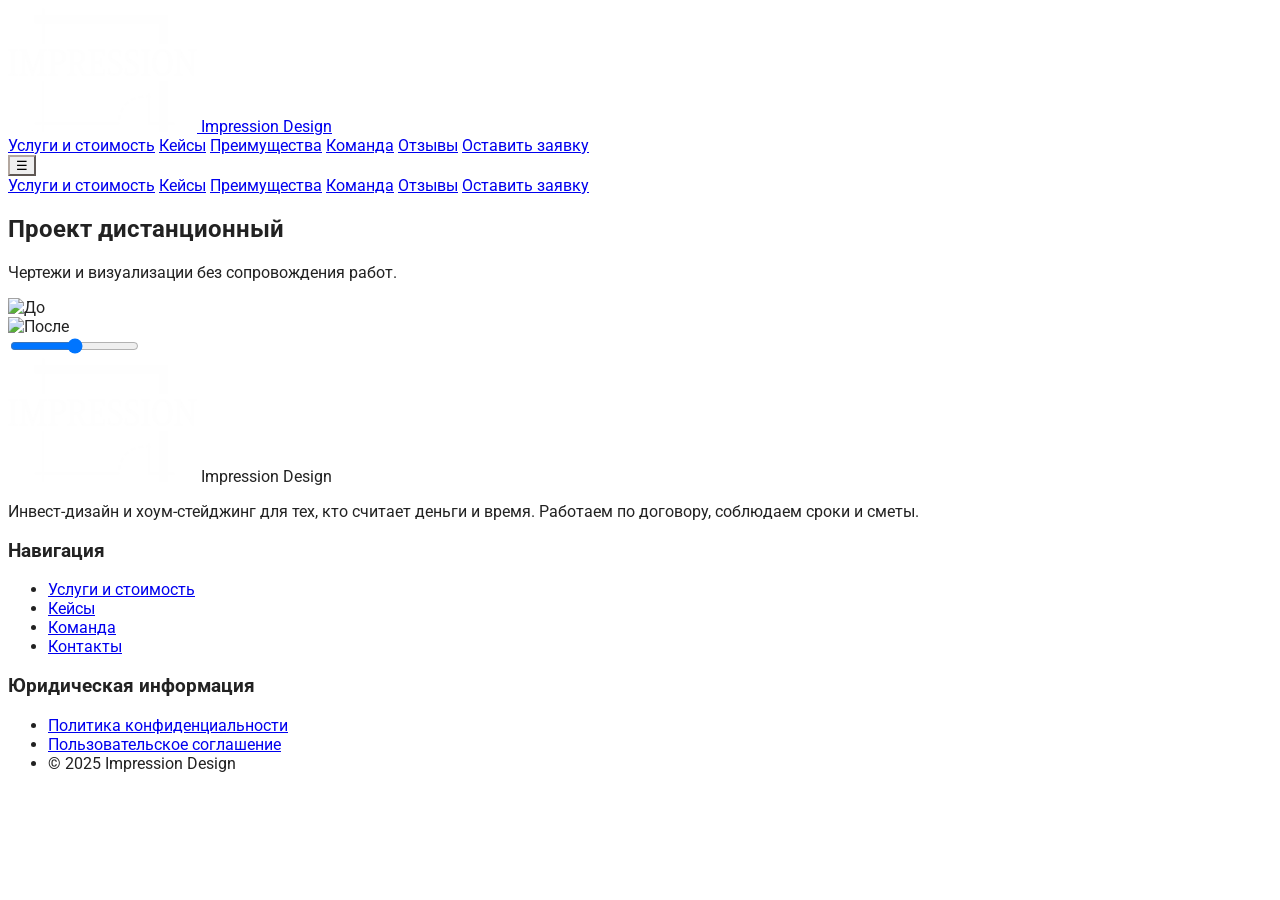
==== distancionny.html @ 1394a7b5 "Add service pages with sliders and update links" ====
<!doctype html>
<html lang="ru">
<head>
    <meta charset="utf-8"/>
    <meta content="width=device-width, initial-scale=1" name="viewport"/>
    <title>Проект дистанционный — Impression Design</title>

    <link href="https://fonts.googleapis.com" rel="preconnect">
    <link crossorigin href="https://fonts.gstatic.com" rel="preconnect">
    <link href="https://fonts.googleapis.com/css2?family=Roboto:wght@400;500;700&display=swap" rel="stylesheet">

    <script src="https://cdn.tailwindcss.com"></script>
    <script>
        tailwind.config = {
            theme: {
                extend: {
                    fontFamily: {
                        sans: ['Roboto', 'system-ui', 'Arial', 'sans-serif'],
                        serif: ['Roboto', 'system-ui', 'Arial', 'sans-serif']
                    },
                    colors: {
                        default: '#222222',
                        primary: '#b3a79f',
                        third: '#9a8162',
                        secondary: '#222222',
                        red: '#6b3e4a'
                    },
                    boxShadow: {
                        soft: '0 8px 24px rgba(0,0,0,0.08)'
                    }
                }
            }
        }
    </script>
    <link href="style.css" rel="stylesheet"/>
</head>
<body class="font-sans antialiased text-slate-800 bg-white">
<header class="sticky top-0 z-50 header-line border-primary-600 bg-[#9a8162]">
    <div class="max-w-7xl mx-auto px-4 sm:px-6 lg:px-8">
        <div class="flex items-center justify-between h-16">
            <a class="flex items-center gap-2 font-extrabold text-xl tracking-tight" href="index.html">
                <img alt="Impression Design logo" class="h-8 w-auto" src="assets/logo/logo_1.png"/>
                <span>Impression Design</span>
            </a>
            <nav class="hidden md:flex items-center gap-8 text-md font-semibold">
                <a class="hover:text-primary-700" href="index.html#services">Услуги и стоимость</a>
                <a class="hover:text-primary-700" href="index.html#cases">Кейсы</a>
                <a class="hover:text-primary-700" href="index.html#benefits">Преимущества</a>
                <a class="hover:text-primary-700" href="index.html#team">Команда</a>
                <a class="hover:text-primary-700" href="index.html#reviews">Отзывы</a>
                <a class="px-4 header-action-button py-2 rounded-xl backdrop-blur text-white  shadow-soft border border-slate-300 hover:border-primary-600" href="index.html#contact">Оставить заявку</a>
            </nav>
            <button aria-label="Открыть меню" class="md:hidden inline-flex items-center justify-center h-10 w-10 rounded-lg border border-slate-200" onclick="document.getElementById('mnav').classList.toggle('hidden')">☰
            </button>
        </div>
    </div>
    <div class="md:hidden hidden border-t border-slate-200 bg-white" id="mnav">
        <div class="max-w-7xl mx-auto px-4 py-3 grid gap-2 text-sm font-semibold">
            <a class="py-2" href="index.html#services">Услуги и стоимость</a>
            <a class="py-2" href="index.html#cases">Кейсы</a>
            <a class="py-2" href="index.html#benefits">Преимущества</a>
            <a class="py-2" href="index.html#team">Команда</a>
            <a class="py-2" href="index.html#reviews">Отзывы</a>
            <a class="py-2" href="index.html#contact">Оставить заявку</a>
        </div>
    </div>
</header>

<section class="py-20">
    <div class="max-w-3xl mx-auto px-4">
        <h1 class="text-3xl font-extrabold">Проект дистанционный</h1>
        <p class="mt-4 text-slate-600">Чертежи и визуализации без сопровождения работ.</p>
        <div class="relative mt-10" id="slider-container">
            <img src="https://images.unsplash.com/photo-1494526585095-c41746248156?auto=format&fit=crop&w=1200&q=80" alt="До" class="w-full">
            <div class="absolute top-0 left-0 h-full overflow-hidden" id="after-image" style="width:50%">
                <img src="https://images.unsplash.com/photo-1507089947368-19c1da9775ae?auto=format&fit=crop&w=1200&q=80" alt="После" class="w-full">
            </div>
            <input type="range" min="0" max="100" value="50" id="slider-range" class="absolute bottom-4 left-1/2 -translate-x-1/2 w-11/12">
        </div>
    </div>
</section>

<footer class="border-t border-slate-200 py-12">
    <div class="max-w-7xl mx-auto px-4 sm:px-6 lg:px-8 grid md:grid-cols-3 gap-8 text-sm">
        <div>
            <div class="flex items-center gap-2 font-extrabold text-lg">
                <img alt="Impression Design logo" class="h-8 w-auto" src="assets/logo/logo_1.png"/>
                <span>Impression Design</span>
            </div>
            <p class="mt-4 text-slate-600">Инвест‑дизайн и хоум‑стейджинг для тех, кто считает деньги и время. Работаем по договору, соблюдаем сроки и сметы.</p>
        </div>
        <div>
            <h3 class="font-semibold">Навигация</h3>
            <ul class="mt-3 space-y-2">
                <li><a class="hover:text-primary-700" href="index.html#services">Услуги и стоимость</a></li>
                <li><a class="hover:text-primary-700" href="index.html#cases">Кейсы</a></li>
                <li><a class="hover:text-primary-700" href="index.html#team">Команда</a></li>
                <li><a class="hover:text-primary-700" href="index.html#contact">Контакты</a></li>
            </ul>
        </div>
        <div>
            <h3 class="font-semibold">Юридическая информация</h3>
            <ul class="mt-3 space-y-2">
                <li><a class="hover:text-primary-700" href="#">Политика конфиденциальности</a></li>
                <li><a class="hover:text-primary-700" href="#">Пользовательское соглашение</a></li>
                <li class="text-slate-500">© 2025 Impression Design</li>
            </ul>
        </div>
    </div>
</footer>

<script>
    const header = document.querySelector('header');
    window.addEventListener('scroll', () => {
        if (window.scrollY > 0) {
            header.classList.add('backdrop-blur');
            header.classList.remove('bg-[#9a8162]');
        } else {
            header.classList.remove('backdrop-blur');
            header.classList.add('bg-[#9a8162]');
        }
    });
    const headerbtn = document.querySelector('.header-action-button');
    window.addEventListener('scroll', () => {
        if (window.scrollY > 0) {
            headerbtn.classList.remove('backdrop-blur');
            headerbtn.classList.add('bg-[#b3a79f]');
        } else {
            headerbtn.classList.add('backdrop-blur');
            headerbtn.classList.remove('bg-[#b3a79f]');
        }
    });
    const range = document.getElementById('slider-range');
    const after = document.getElementById('after-image');
    const update = () => after.style.width = range.value + '%';
    range.addEventListener('input', update);
    update();
</script>

</body>
</html>
---- style.css ----
:root {
  --color-default: #222222;
  --color-primary: #b3a79f;
  --color-3rd: #9a8162;
  --color-secondary: #222222;
  --color-red: #6b3e4a;
}

body {
  color: var(--color-default);
  font-family: 'Roboto', sans-serif;
}

.text-slate-800,
.text-slate-700,
.text-slate-600,
.text-slate-500 {
  color: var(--color-default);
}

.bg-slate-50 {
  background-color: var(--color-primary) !important;
}

.border-slate-200,
.border-slate-300 {
  border-color: var(--color-primary) !important;
}

.bg-primary-600 {
  background-color: var(--color-3rd) !important;
}

.hover\:bg-primary-700:hover {
  background-color: var(--color-primary) !important;
}

.text-primary-700,
.hover\:text-primary-700:hover {
  color: var(--color-3rd) !important;
}

.border-primary-600,
.hover\:border-primary-600:hover {
  border-color: var(--color-3rd) !important;
}

.hero-section {
  /*background-image: url('https://images.unsplash.com/photo-1631679706909-1844bbd07221?q=80&w=1092&auto=format&fit=crop&ixlib=rb-4.1.0&ixid=M3wxMjA3fDB8MHxwaG90by1wYWdlfHx8fGVufDB8fHx8fA%3D%3D');*/
  background-image: url(./assets/background/4а.png);
}

.hero-content {
  min-height: calc(100vh - 4rem);
  display: flex;
  align-items: center;
}

.hero-heading{
  color: white;
}

.hero-text{
  color: white !important;
}

.button-text-heading{
  color: white;
}

.header-line{
  /*color: white;*/
  /*color: var(--color-3rd);*/
  /*color: var(--color-primary);*/
  /*color: var(--color-red);*/
  color: var(--color-secondary);
  /*background-color: var(--color-3rd);*/
}

.blur-bg {
  background: rgba(255, 255, 255, 0.3); /* полупрозрачный фон */
  backdrop-filter: blur(10px);          /* эффект размытия */
  -webkit-backdrop-filter: blur(10px);  /* для Safari */
  border-radius: 12px;                  /* чтобы выглядело аккуратно */
}
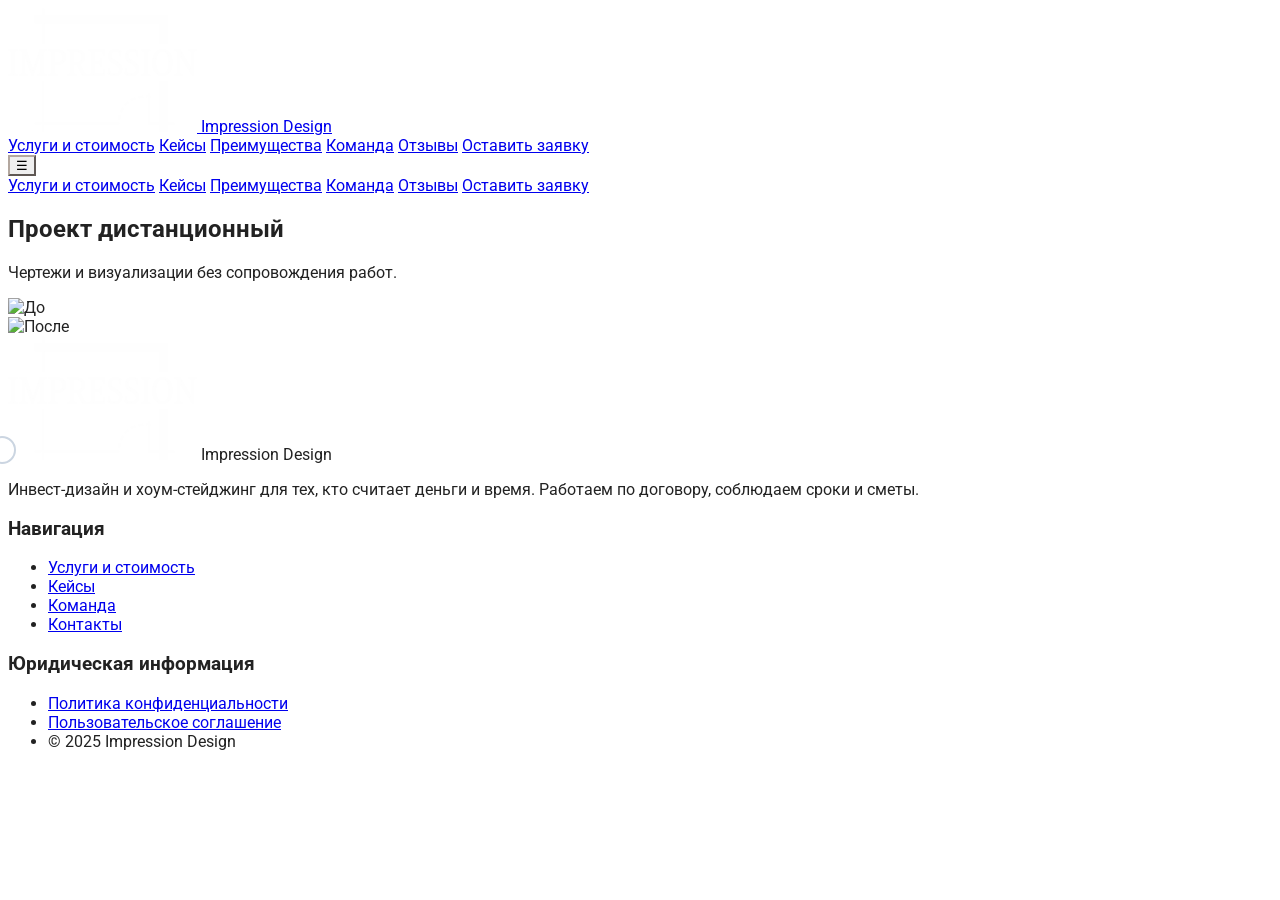
==== commit 71fe72e0: "feat: add draggable image comparison sliders" ====
--- a/distancionny.html
+++ b/distancionny.html
@@ -70,12 +70,15 @@
     <div class="max-w-3xl mx-auto px-4">
         <h1 class="text-3xl font-extrabold">Проект дистанционный</h1>
         <p class="mt-4 text-slate-600">Чертежи и визуализации без сопровождения работ.</p>
-        <div class="relative mt-10" id="slider-container">
+        <div class="relative mt-10 overflow-hidden" id="slider-container">
             <img src="https://images.unsplash.com/photo-1494526585095-c41746248156?auto=format&fit=crop&w=1200&q=80" alt="До" class="w-full">
             <div class="absolute top-0 left-0 h-full overflow-hidden" id="after-image" style="width:50%">
                 <img src="https://images.unsplash.com/photo-1507089947368-19c1da9775ae?auto=format&fit=crop&w=1200&q=80" alt="После" class="w-full">
             </div>
-            <input type="range" min="0" max="100" value="50" id="slider-range" class="absolute bottom-4 left-1/2 -translate-x-1/2 w-11/12">
+            <div id="slider-handle" class="absolute top-0 h-full cursor-ew-resize" style="left:50%">
+                <div style="position:absolute;top:0;bottom:0;left:-1px;width:2px;background:white;"></div>
+                <div style="position:absolute;top:50%;left:-12px;width:24px;height:24px;border:2px solid #cbd5e1;background:white;border-radius:50%;transform:translateY(-50%);"></div>
+            </div>
         </div>
     </div>
 </section>
@@ -130,11 +133,26 @@
             headerbtn.classList.remove('bg-[#b3a79f]');
         }
     });
-    const range = document.getElementById('slider-range');
+    const container = document.getElementById('slider-container');
     const after = document.getElementById('after-image');
-    const update = () => after.style.width = range.value + '%';
-    range.addEventListener('input', update);
-    update();
+    const handle = document.getElementById('slider-handle');
+    const updateSlider = (x) => {
+        const rect = container.getBoundingClientRect();
+        let percent = ((x - rect.left) / rect.width) * 100;
+        percent = Math.max(0, Math.min(100, percent));
+        after.style.width = percent + '%';
+        handle.style.left = percent + '%';
+    };
+    container.addEventListener('pointerdown', (e) => {
+        updateSlider(e.clientX);
+        const move = (e) => updateSlider(e.clientX);
+        const up = () => {
+            window.removeEventListener('pointermove', move);
+            window.removeEventListener('pointerup', up);
+        };
+        window.addEventListener('pointermove', move);
+        window.addEventListener('pointerup', up);
+    });
 </script>
 
 </body>
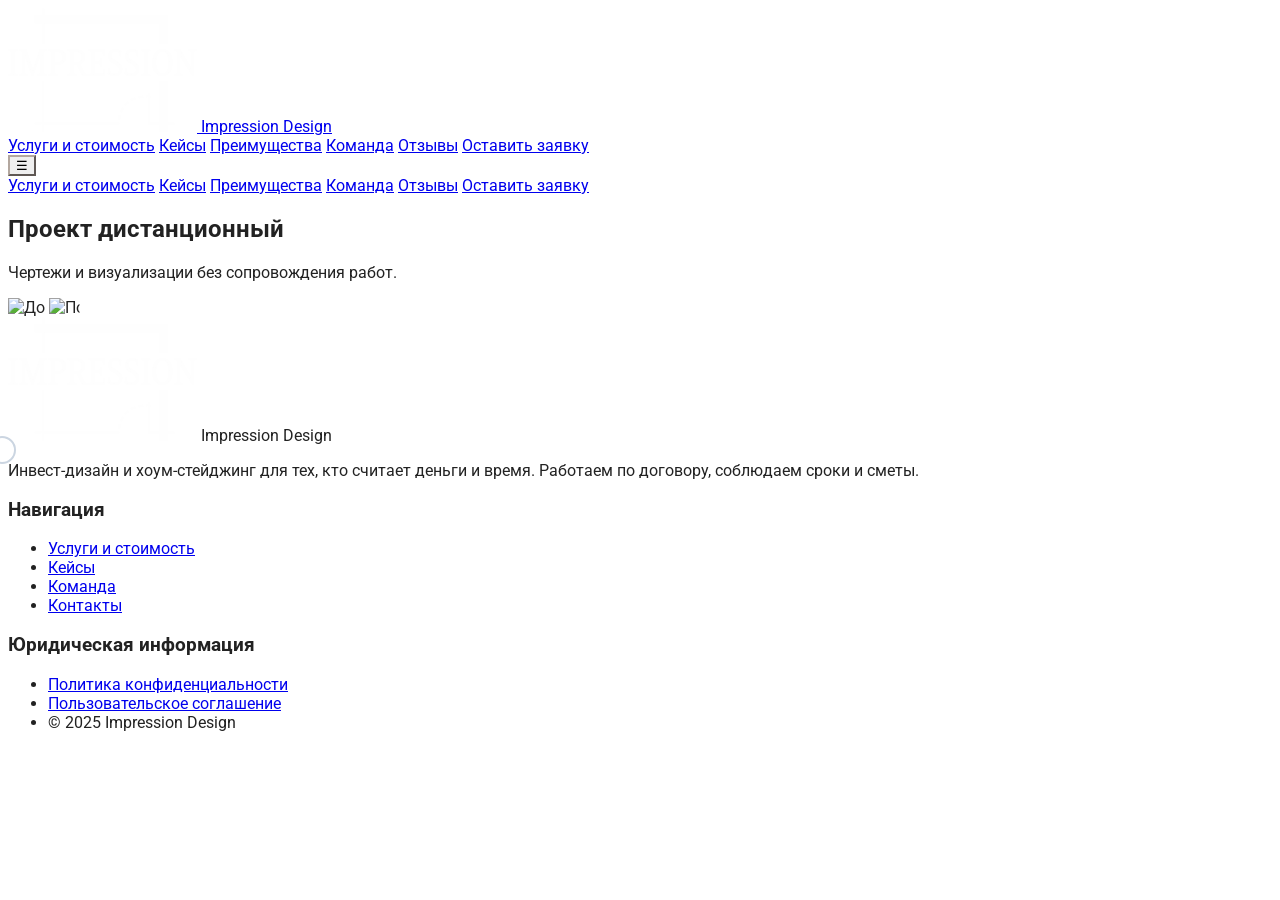
==== commit 69ab822d: "Fix before-after slider to overlay images without scaling" ====
--- a/distancionny.html
+++ b/distancionny.html
@@ -72,9 +72,7 @@
         <p class="mt-4 text-slate-600">Чертежи и визуализации без сопровождения работ.</p>
         <div class="relative mt-10 overflow-hidden" id="slider-container">
             <img src="https://images.unsplash.com/photo-1494526585095-c41746248156?auto=format&fit=crop&w=1200&q=80" alt="До" class="w-full">
-            <div class="absolute top-0 left-0 h-full overflow-hidden" id="after-image" style="width:50%">
-                <img src="https://images.unsplash.com/photo-1507089947368-19c1da9775ae?auto=format&fit=crop&w=1200&q=80" alt="После" class="w-full">
-            </div>
+            <img src="https://images.unsplash.com/photo-1507089947368-19c1da9775ae?auto=format&fit=crop&w=1200&q=80" alt="После" class="absolute top-0 left-0 w-full h-full object-cover" id="after-image" style="clip-path:polygon(0 0,50% 0,50% 100%,0 100%)">
             <div id="slider-handle" class="absolute top-0 h-full cursor-ew-resize" style="left:50%">
                 <div style="position:absolute;top:0;bottom:0;left:-1px;width:2px;background:white;"></div>
                 <div style="position:absolute;top:50%;left:-12px;width:24px;height:24px;border:2px solid #cbd5e1;background:white;border-radius:50%;transform:translateY(-50%);"></div>
@@ -140,7 +138,7 @@
         const rect = container.getBoundingClientRect();
         let percent = ((x - rect.left) / rect.width) * 100;
         percent = Math.max(0, Math.min(100, percent));
-        after.style.width = percent + '%';
+        after.style.clipPath = `polygon(0 0, ${percent}% 0, ${percent}% 100%, 0 100%)`;
         handle.style.left = percent + '%';
     };
     container.addEventListener('pointerdown', (e) => {
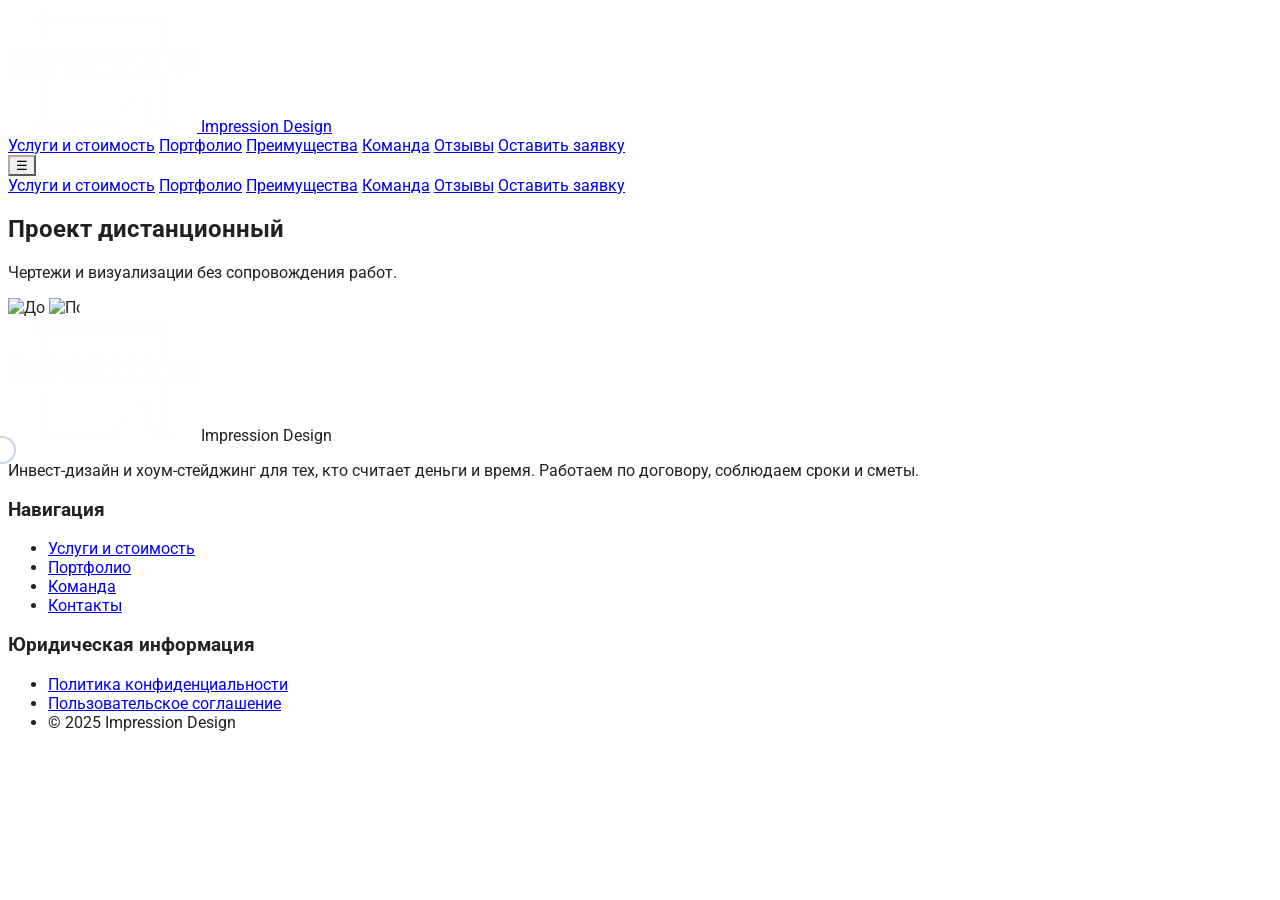
==== commit 1238e657: "замена картинок нейминг портфолио etc" ====
--- a/distancionny.html
+++ b/distancionny.html
@@ -43,11 +43,11 @@
                 <span>Impression Design</span>
             </a>
             <nav class="hidden md:flex items-center gap-8 text-md font-semibold">
-                <a class="hover:text-primary-700" href="index.html#services">Услуги и стоимость</a>
-                <a class="hover:text-primary-700" href="index.html#cases">Кейсы</a>
-                <a class="hover:text-primary-700" href="index.html#benefits">Преимущества</a>
-                <a class="hover:text-primary-700" href="index.html#team">Команда</a>
-                <a class="hover:text-primary-700" href="index.html#reviews">Отзывы</a>
+                <a class="hover:underline hover:decoration-primary-700 hover:decoration-2 hover:underline-offset-4" href="index.html#services">Услуги и стоимость</a>
+                <a class="hover:underline hover:decoration-primary-700 hover:decoration-2 hover:underline-offset-4" href="index.html#cases">Портфолио</a>
+                <a class="hover:underline hover:decoration-primary-700 hover:decoration-2 hover:underline-offset-4" href="index.html#benefits">Преимущества</a>
+                <a class="hover:underline hover:decoration-primary-700 hover:decoration-2 hover:underline-offset-4" href="index.html#team">Команда</a>
+                <a class="hover:underline hover:decoration-primary-700 hover:decoration-2 hover:underline-offset-4" href="index.html#reviews">Отзывы</a>
                 <a class="px-4 header-action-button py-2 rounded-xl backdrop-blur text-white  shadow-soft border border-slate-300 hover:border-primary-600" href="index.html#contact">Оставить заявку</a>
             </nav>
             <button aria-label="Открыть меню" class="md:hidden inline-flex items-center justify-center h-10 w-10 rounded-lg border border-slate-200" onclick="document.getElementById('mnav').classList.toggle('hidden')">☰
@@ -57,7 +57,7 @@
     <div class="md:hidden hidden border-t border-slate-200 bg-white" id="mnav">
         <div class="max-w-7xl mx-auto px-4 py-3 grid gap-2 text-sm font-semibold">
             <a class="py-2" href="index.html#services">Услуги и стоимость</a>
-            <a class="py-2" href="index.html#cases">Кейсы</a>
+            <a class="py-2" href="index.html#cases">Портфолио</a>
             <a class="py-2" href="index.html#benefits">Преимущества</a>
             <a class="py-2" href="index.html#team">Команда</a>
             <a class="py-2" href="index.html#reviews">Отзывы</a>
@@ -93,17 +93,17 @@
         <div>
             <h3 class="font-semibold">Навигация</h3>
             <ul class="mt-3 space-y-2">
-                <li><a class="hover:text-primary-700" href="index.html#services">Услуги и стоимость</a></li>
-                <li><a class="hover:text-primary-700" href="index.html#cases">Кейсы</a></li>
-                <li><a class="hover:text-primary-700" href="index.html#team">Команда</a></li>
-                <li><a class="hover:text-primary-700" href="index.html#contact">Контакты</a></li>
+                <li><a class="hover:underline hover:decoration-primary-700 hover:decoration-2 hover:underline-offset-4" href="index.html#services">Услуги и стоимость</a></li>
+                <li><a class="hover:underline hover:decoration-primary-700 hover:decoration-2 hover:underline-offset-4" href="index.html#cases">Портфолио</a></li>
+                <li><a class="hover:underline hover:decoration-primary-700 hover:decoration-2 hover:underline-offset-4" href="index.html#team">Команда</a></li>
+                <li><a class="hover:underline hover:decoration-primary-700 hover:decoration-2 hover:underline-offset-4" href="index.html#contact">Контакты</a></li>
             </ul>
         </div>
         <div>
             <h3 class="font-semibold">Юридическая информация</h3>
             <ul class="mt-3 space-y-2">
-                <li><a class="hover:text-primary-700" href="#">Политика конфиденциальности</a></li>
-                <li><a class="hover:text-primary-700" href="#">Пользовательское соглашение</a></li>
+                <li><a class="hover:underline hover:decoration-primary-700 hover:decoration-2 hover:underline-offset-4" href="#">Политика конфиденциальности</a></li>
+                <li><a class="hover:underline hover:decoration-primary-700 hover:decoration-2 hover:underline-offset-4" href="#">Пользовательское соглашение</a></li>
                 <li class="text-slate-500">© 2025 Impression Design</li>
             </ul>
         </div>
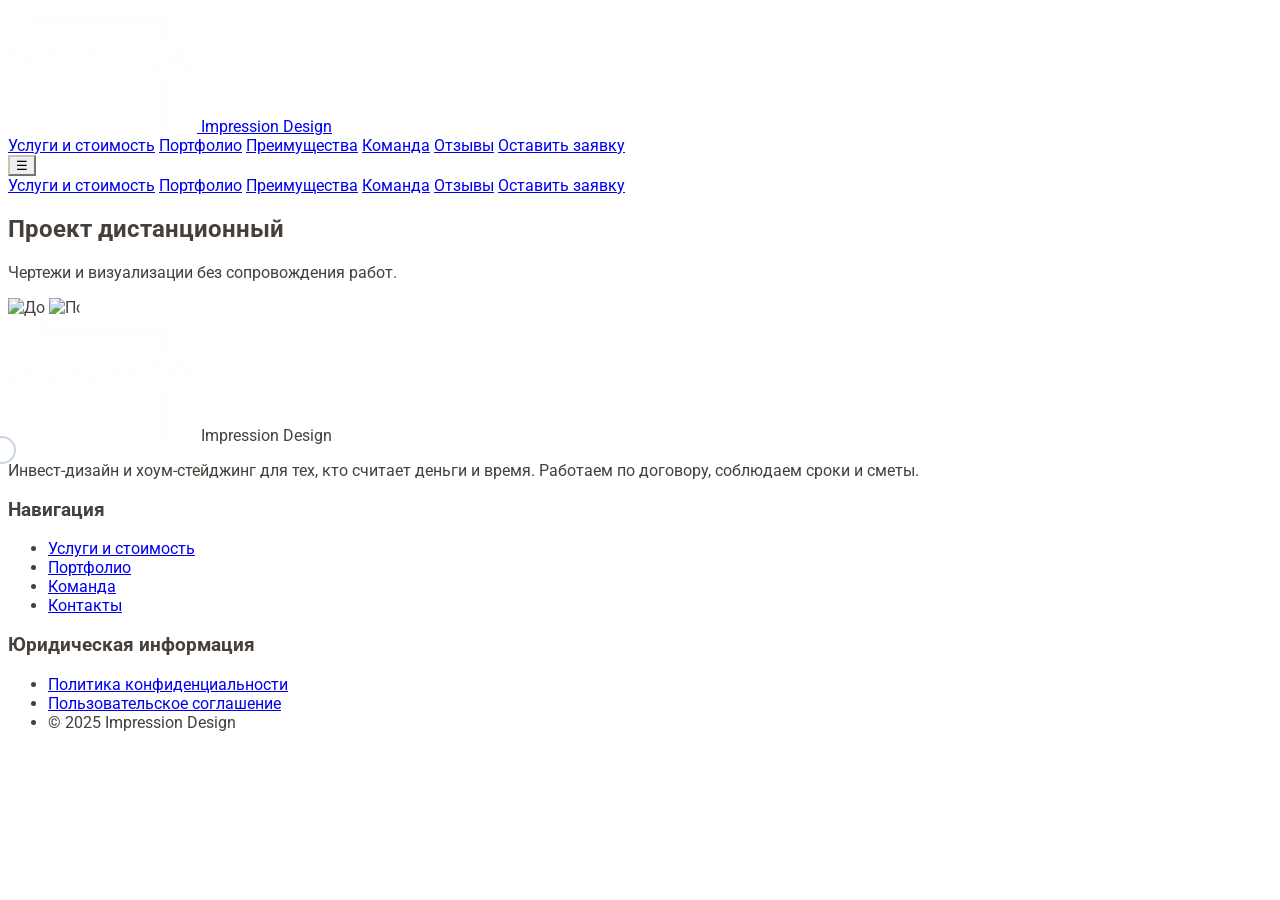
==== commit c51014e5: "feat: apply modern color palette" ====
--- a/distancionny.html
+++ b/distancionny.html
@@ -19,11 +19,11 @@
                         serif: ['Roboto', 'system-ui', 'Arial', 'sans-serif']
                     },
                     colors: {
-                        default: '#222222',
-                        primary: '#b3a79f',
-                        third: '#9a8162',
-                        secondary: '#222222',
-                        red: '#6b3e4a'
+                        default: '#463F3A',
+                        primary: '#CDC2B0',
+                        third: '#E3A2A1',
+                        secondary: '#A7B5A1',
+                        red: '#C0A472'
                     },
                     boxShadow: {
                         soft: '0 8px 24px rgba(0,0,0,0.08)'
@@ -34,8 +34,8 @@
     </script>
     <link href="style.css" rel="stylesheet"/>
 </head>
-<body class="font-sans antialiased text-slate-800 bg-white">
-<header class="sticky top-0 z-50 header-line border-primary-600 bg-[#9a8162]">
+<body class="font-sans antialiased text-slate-800 bg-[#F5F3EF]">
+<header class="sticky top-0 z-50 header-line border-primary-600 bg-[#C0A472]">
     <div class="max-w-7xl mx-auto px-4 sm:px-6 lg:px-8">
         <div class="flex items-center justify-between h-16">
             <a class="flex items-center gap-2 font-extrabold text-xl tracking-tight" href="index.html">
@@ -54,7 +54,7 @@
             </button>
         </div>
     </div>
-    <div class="md:hidden hidden border-t border-slate-200 bg-white" id="mnav">
+    <div class="md:hidden hidden border-t border-slate-200 bg-[#F5F3EF]" id="mnav">
         <div class="max-w-7xl mx-auto px-4 py-3 grid gap-2 text-sm font-semibold">
             <a class="py-2" href="index.html#services">Услуги и стоимость</a>
             <a class="py-2" href="index.html#cases">Портфолио</a>
@@ -115,20 +115,20 @@
     window.addEventListener('scroll', () => {
         if (window.scrollY > 0) {
             header.classList.add('backdrop-blur');
-            header.classList.remove('bg-[#9a8162]');
+            header.classList.remove('bg-[#C0A472]');
         } else {
             header.classList.remove('backdrop-blur');
-            header.classList.add('bg-[#9a8162]');
+            header.classList.add('bg-[#C0A472]');
         }
     });
     const headerbtn = document.querySelector('.header-action-button');
     window.addEventListener('scroll', () => {
         if (window.scrollY > 0) {
             headerbtn.classList.remove('backdrop-blur');
-            headerbtn.classList.add('bg-[#b3a79f]');
+            headerbtn.classList.add('bg-[#A7B5A1]');
         } else {
             headerbtn.classList.add('backdrop-blur');
-            headerbtn.classList.remove('bg-[#b3a79f]');
+            headerbtn.classList.remove('bg-[#A7B5A1]');
         }
     });
     const container = document.getElementById('slider-container');
--- a/style.css
+++ b/style.css
@@ -1,9 +1,9 @@
 :root {
-  --color-default: #222222;
-  --color-primary: #b3a79f;
-  --color-3rd: #9a8162;
-  --color-secondary: #222222;
-  --color-red: #6b3e4a;
+  --color-default: #463F3A;      /* Charcoal */
+  --color-primary: #CDC2B0;      /* Oatmeal Taupe */
+  --color-3rd: #E3A2A1;          /* Dusty Rose */
+  --color-secondary: #A7B5A1;    /* Soft Sage */
+  --color-red: #C0A472;          /* Muted Brass */
 }
 
 body {
@@ -78,7 +78,7 @@
 }
 
 .blur-bg {
-  background: rgba(255, 255, 255, 0.3); /* полупрозрачный фон */
+  background: rgba(245, 243, 239, 0.3); /* теплый полупрозрачный фон */
   backdrop-filter: blur(10px);          /* эффект размытия */
   -webkit-backdrop-filter: blur(10px);  /* для Safari */
   border-radius: 12px;                  /* чтобы выглядело аккуратно */
